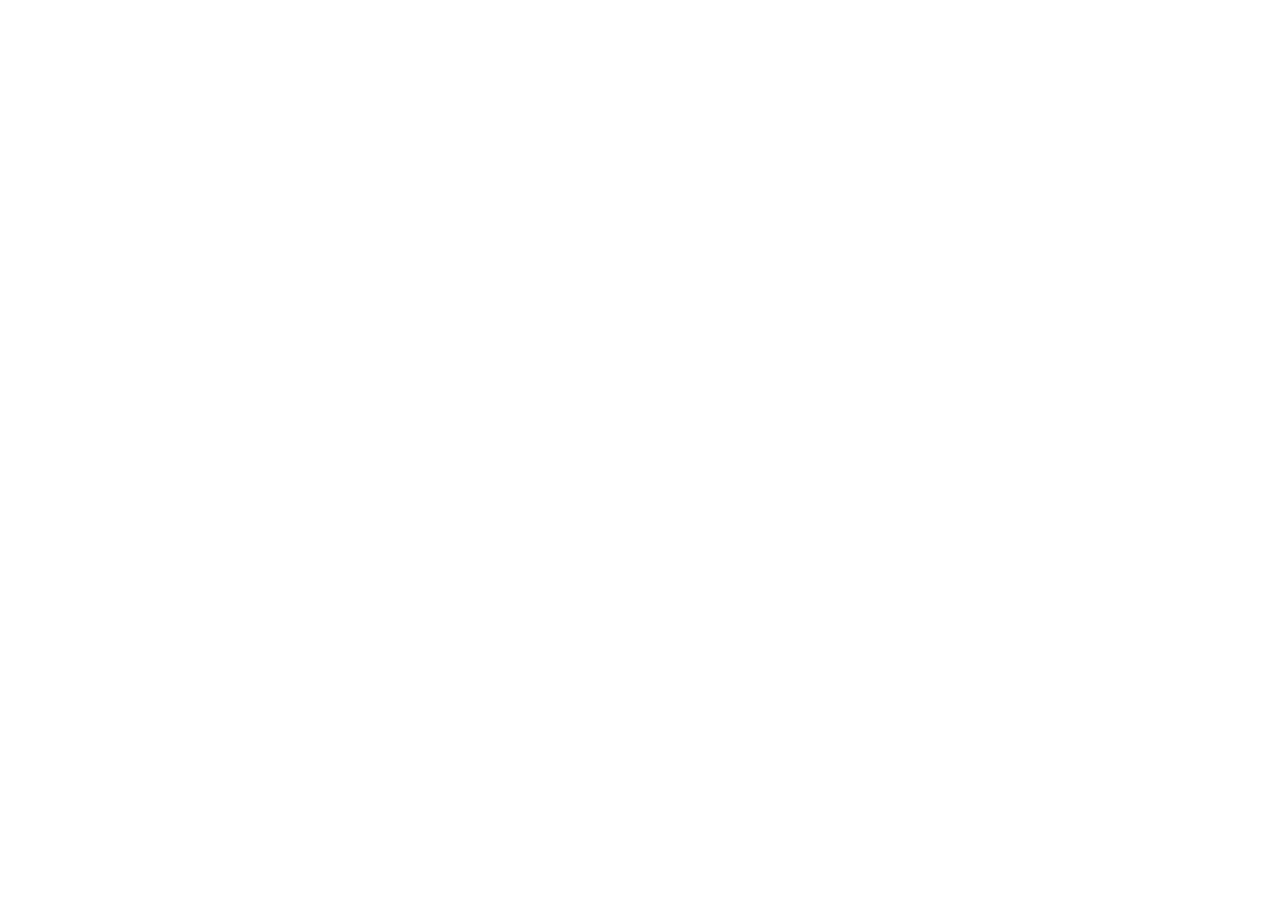
==== finals/game1.html @ a137696c "updating iframe URLs" ====
<!DOCTYPE html>
<html>
<head>
	<title>Ice Rink</title>
	<meta charset="utf-8" />
	<meta name="viewport" content="width=device-width, initial-scale=1.0, maximum-scale=1.0, user-scalable=no" /><!--These settings are ideal for full-screen mobile use-->
	<link rel="stylesheet" href="css/style.css"/>
	<!-- fontAwesome Kit open -->
	<script src="https://kit.fontawesome.com/f198f69782.js" crossorigin="anonymous"></script>
	<link href="https://use.fontawesome.com/releases/v5.1.0/css/all.css" rel="stylesheet" type="text/css">
	<link rel="stylesheet" href="https://kit-free.fontawesome.com/releases/latest/css/free.min.css" media="all">
	<link rel="stylesheet" href="https://kit-free.fontawesome.com/releases/latest/css/free-v4-font-face.min.css" media="all">
	<link rel="stylesheet" href="https://kit-free.fontawesome.com/releases/latest/css/free-v4-shims.min.css" media="all">
	<!--fontAwesome Kit close-->
  <!-- mapbox style open -->
  <script src='https://api.mapbox.com/mapbox-gl-js/v1.8.1/mapbox-gl.js'></script>
  <link href='https://api.mapbox.com/mapbox-gl-js/v1.8.1/mapbox-gl.css' rel='stylesheet' />
  <!-- mapbox style close -->
</head>
<body>

	<!-- <div id="map"></div><nav id="filter-group" class="filter-group"></nav>
	<script src="js/javascript.js"></script> -->
  <!-- <div id='map' style='width: 400px; height: 300px;'></div> -->

<!-- scrolling="no" -->
<iframe id="iframe" src="http://nbviewer.ipython.org/github/vanmeciv/icerinks/blob/a594a0250ee1275f75e4bc3a8c1eb46e08a3f416/finals/py/Game1/Events&GoalSequences.ipynb" title="Game 1"></iframe>

</body>
</html>
---- finals/css/style.css ----
body {
  /* padding: 0;
  margin: 0; */
}

html, body, #map {
  /* height: 100%;
  width: 100vw;
  position: absolute;
  top: 0;
  bottom: 0; */
}
.filter-group {
font: 12px/20px 'Helvetica Neue', Arial, Helvetica, sans-serif;
font-weight: 600;
position: absolute;
top: 10px;
right: 10px;
z-index: 1;
border-radius: 3px;
width: 120px;
color: #fff;
}

.filter-group input[type='checkbox']:first-child + label {
border-radius: 3px 3px 0 0;
}

.filter-group label:last-child {
border-radius: 0 0 3px 3px;
border: none;
}

.filter-group input[type='checkbox'] {
display: none;
}

.filter-group input[type='checkbox'] + label {
background-color: #3386c0;
display: block;
cursor: pointer;
padding: 10px;
border-bottom: 1px solid rgba(0, 0, 0, 0.25);
}

.filter-group input[type='checkbox'] + label {
background-color: #3386c0;
text-transform: capitalize;
}

.filter-group input[type='checkbox'] + label:hover,
.filter-group input[type='checkbox']:checked + label {
background-color: #4ea0da;
}

.filter-group input[type='checkbox']:checked + label:before {
content: '✔';
margin-right: 5px;
}

iframe {
border: none;
overflow: hidden;
/* margin-top: -14675px; */
/* height: 15200px; */
/* margin-top: -10%; */
height: 100vh;
width:100%;
}
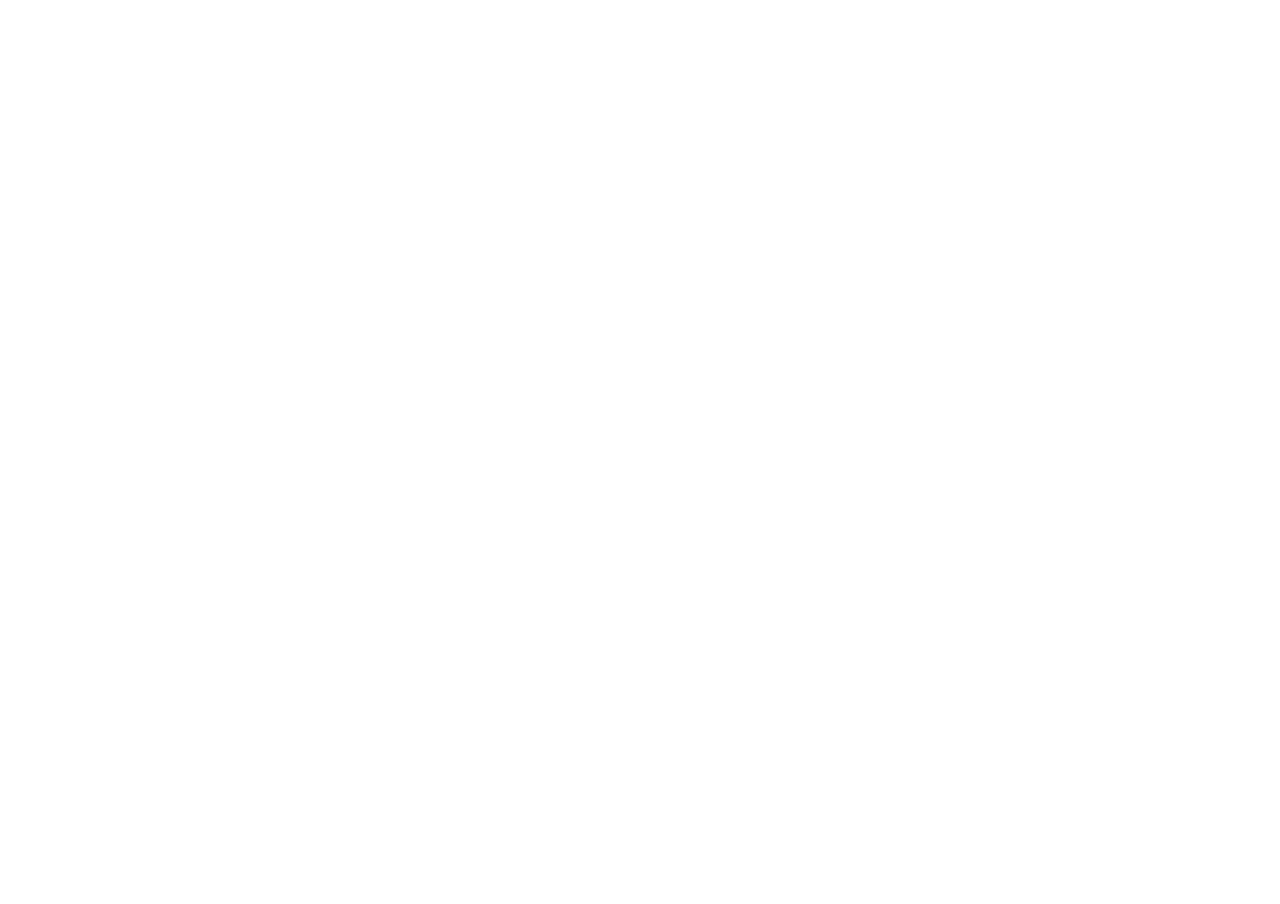
==== commit c2435276: "capstone push v3" ====
--- a/finals/game1.html
+++ b/finals/game1.html
@@ -24,7 +24,7 @@
   <!-- <div id='map' style='width: 400px; height: 300px;'></div> -->
 
 <!-- scrolling="no" -->
-<iframe id="iframe" src="http://nbviewer.ipython.org/github/vanmeciv/icerinks/blob/a594a0250ee1275f75e4bc3a8c1eb46e08a3f416/finals/py/Game1/Events&GoalSequences.ipynb" title="Game 1"></iframe>
+<iframe id="iframe" src="https://nbviewer.jupyter.org/github/vanmeciv/icerinks/blob/a695ab2020e351e6756aca905870e9e64d50fa54/finals/py/Game1/Events&GoalSequences.ipynb" title="Game 1"></iframe>
 
 </body>
 </html>
--- a/finals/css/style.css
+++ b/finals/css/style.css
@@ -9,6 +9,11 @@
   position: absolute;
   top: 0;
   bottom: 0; */
+  overflow: hidden;
+  margin-top: 0px;
+  margin-right: 0px;
+  margin-bottom: 0px;
+  margin-left: 0px;
 }
 .filter-group {
 font: 12px/20px 'Helvetica Neue', Arial, Helvetica, sans-serif;
